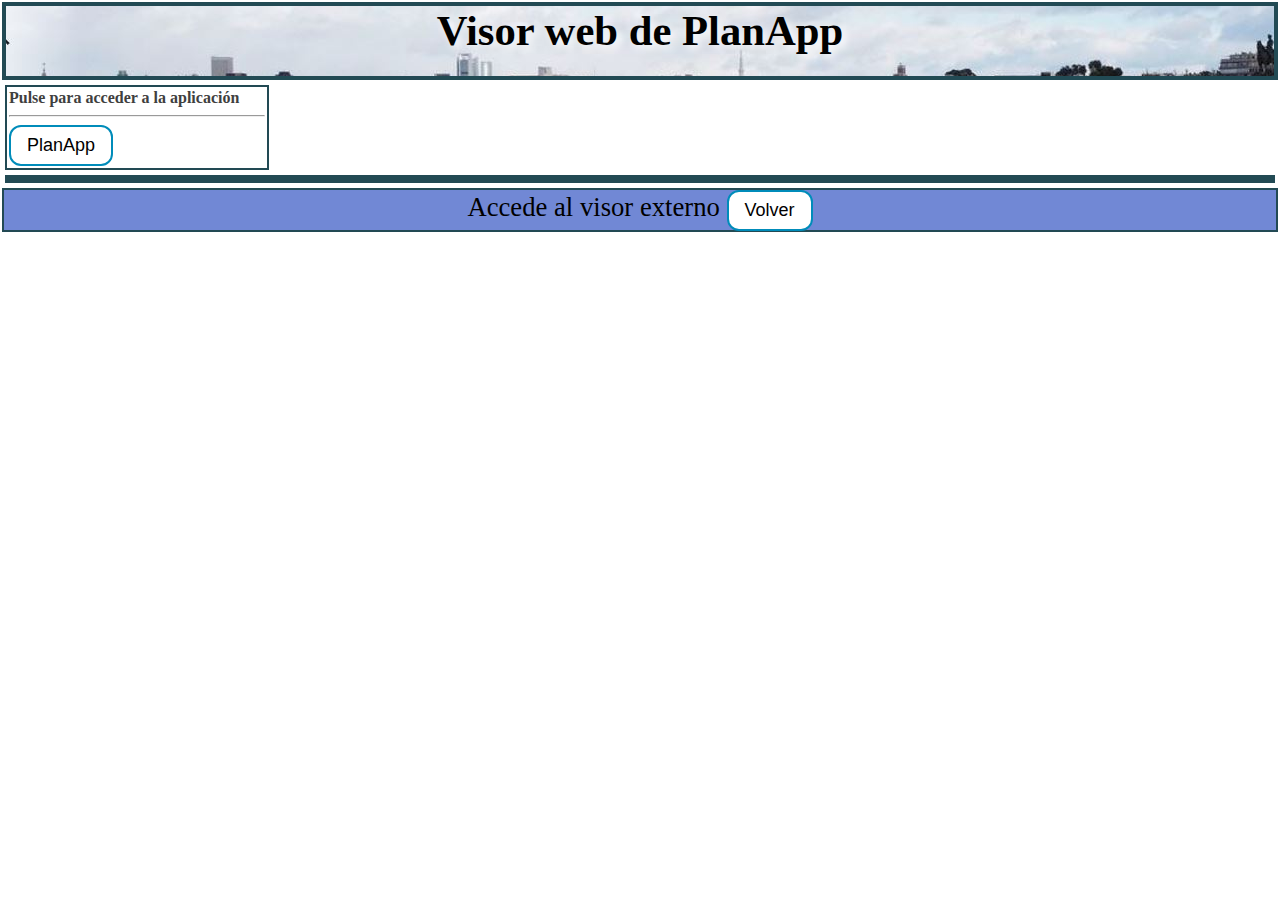
==== WebMap_PagWeb.html @ a88132b9 "web" ====
<!DOCTYPE html>
<html>

<head>
    <meta http-equiv="Content-Type" content="text/html; charset=utf-8">
    <title>Visor PlanApp</title>
    
    <meta name="viewport" content="initial-scale=1, maximum-scale=1,user-scalable=no">
    

    <link rel="stylesheet" href="https://js.arcgis.com/3.39/dijit/themes/claro/claro.css">
    <link rel="stylesheet" href="https://js.arcgis.com/3.39/esri/css/esri.css">

    <link rel="stylesheet" href="WebMap_PagWeb.css" />

    <script>var dojoConfig = { parseOnLoad: true };</script>
    <script src="https://js.arcgis.com/3.39/"></script>
    <script src="WebMap_PagWeb.js"></script>

    

</head>

<body class="claro">
    <div id="mainWindow" data-dojo-type="dijit.layout.BorderContainer"
        data-dojo-props="design:'headline', gutters:false" style="width:100%; height:100%;">

        <div id="header" data-dojo-type="dijit.layout.ContentPane" data-dojo-props="region:'top'">

            Visor web de PlanApp
            

        </div>

        <div data-dojo-type="dijit.layout.ContentPane" id="leftPane" data-dojo-props="region:'left'">
            <div data-dojo-type="dijit.layout.TabContainer">

                <div data-dojo-type="dijit.layout.ContentPane" data-dojo-props="title:'Leyenda', selected:true">
                    <div id="legendDiv"></div>
                </div>

                <div data-dojo-type="dijit.layout.ContentPane" data-dojo-props="title:'Aplicación'" >
                   <b>Pulse para acceder a la aplicación</b> 
                    <hr>
                    <a href="https://alfercar.github.io/Aplicacion_Usuarios/" target="blank" alt="PlanApp" title="Aplicación PlanApp"><button class="botones" type="button">PlanApp</button></a>
                    
                </div>

                

            </div>
        </div>

        <div id="map" data-dojo-type="dijit.layout.ContentPane" data-dojo-props="region:'center'">
            <!-- Widgets de búsqueda y galería de mapas base -->
            <div id="search"></div>
            <!-- <div id="Overview"></div> -->
            <div style="position:absolute; right:20px; top:10px; z-Index:999;">
                <div data-dojo-type="dijit/TitlePane"
                    data-dojo-props="title:'Galería de mapas base', closable:false, open:false">
                    <div data-dojo-type="dijit/layout/ContentPane" style="width:380px; height:280px; overflow:auto;">
                        <div id="basemapGallery"></div>
                    </div>
                </div>
            </div>
        </div>

        <div id="footer" data-dojo-type="dijit.layout.ContentPane" data-dojo-props="region:'bottom'">

            <label for="dtb">Accede al visor externo</label> 
            <a href="https://alfercar.github.io/WebMap_PlanApp/WebMap_PaginaWeb/WebMap_PagWeb.html"><button class="botones" type="button">Volver</button></a>
        </div>

    </div>
</body>

</html>
---- WebMap_PagWeb.css ----
html,
body {
  height: 100%;
  width: 100%;
  margin: 0;
}

body {
  background-color: white;
  overflow: hidden;
  font-family: "Trebuchet MS";
}

#map {
  margin: 5px;
  border: solid 4px #224a54;
  -moz-border-radius: 4px;

}

#map_root {
  width: 100% !important;
  height: 100% !important;
}

#header {
  background-image: url(images/fondoarriba.JPG);
  background-repeat: repeat-x;
  margin: 2px;
  border: solid 4px #224a54;
  color: rgb(0, 0, 0);
  text-shadow: 4px 4px 8px rgb(255, 255, 255);
  font-size: 32pt;
  text-align: center;
  font-weight: bold;
  height: 70px;

}

#subheader {
  font-size: small;
  color: white;
  padding-left: 20px;
}

#search {
  display: block;
  position: absolute;
  z-index: 2;
  top: 10px;
  left: 80px;
}

#rightPane {
  background-color: white;
  color: #3f3f3f;
  border: solid 2px #224a54;
  width: 20%;
}

#leftPane {
  margin: 5px;
  padding: 2px;
  background-color: white;
  color: #3f3f3f;
  border: solid 2px #224a54;
  width: 20%;
}

/* #Overview{
    position: absolute;
    bottom: 20px;
    left: 20px;
    z-index: 50;
} */

#footer {
  margin: 2px;
  border: solid 2px #224a54;
  background-color: #7188d5;
  color: #000000;
  font-size: 20pt;
  text-align: center;
  height: 40px;
}

.dijitTabInnerDiv {
  background-color: #ecefe4;
}

#tabs {
  padding: 5px;
}

.botones {
  background-color: white;
  color: black;
  border: 2px solid #008CBA;
  font-size: large;
  border-radius: 12px;
  padding: 8px 16px;
}

.botones:hover {
  background-color: #008CBA;
  color: white;
  box-shadow: 0 12px 16px 0 rgba(0, 0, 0, 0.24), 0 17px 50px 0 rgba(0, 0, 0, 0.19);
}
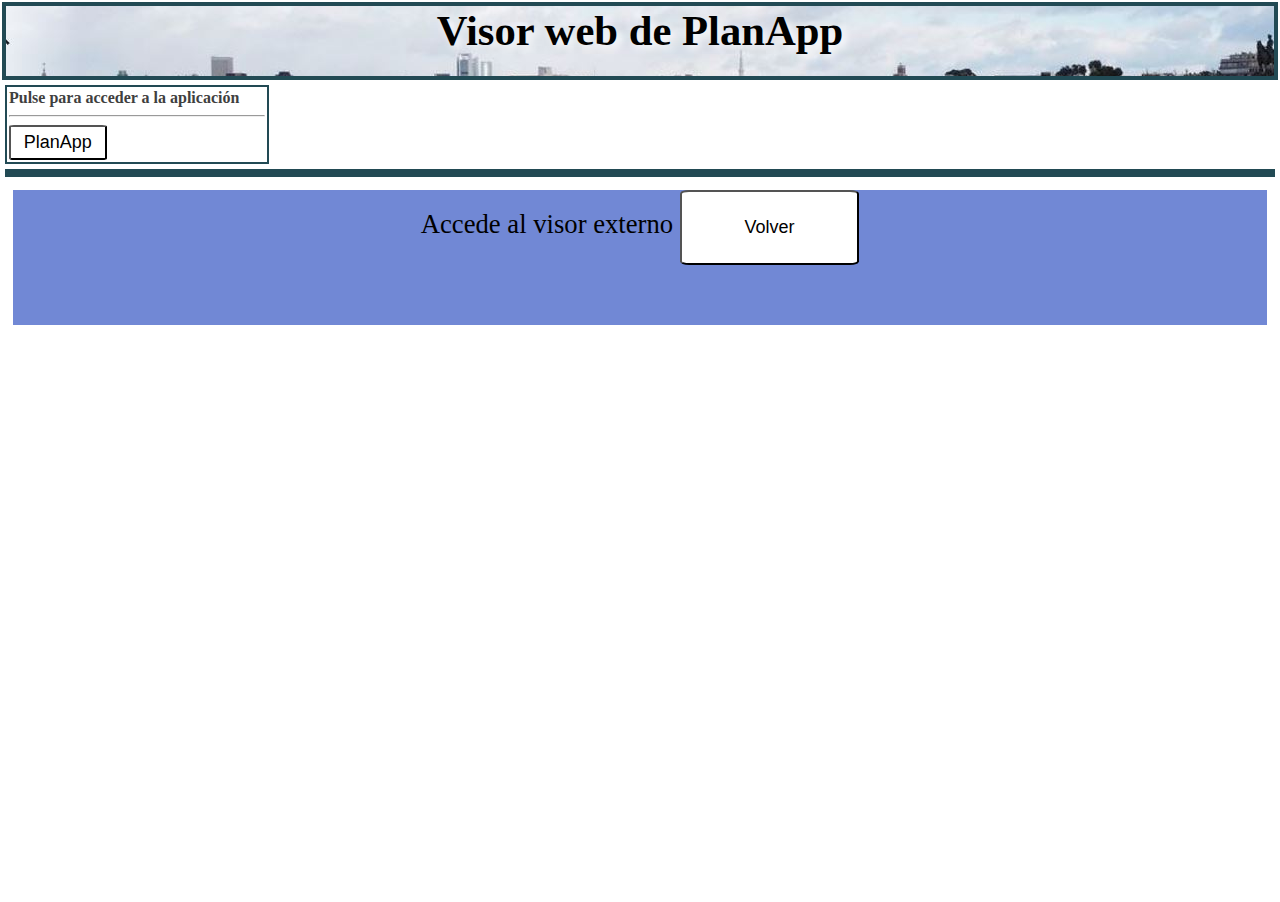
==== commit df8edf6f: "web" ====
--- a/WebMap_PagWeb.html
+++ b/WebMap_PagWeb.html
@@ -1,78 +1,79 @@
 <!DOCTYPE html>
 <html>
 
-<head>
-    <meta http-equiv="Content-Type" content="text/html; charset=utf-8">
-    <title>Visor PlanApp</title>
-    
-    <meta name="viewport" content="initial-scale=1, maximum-scale=1,user-scalable=no">
-    
+    <head>
+        <meta http-equiv="Content-Type" content="text/html; charset=utf-8">
+        <title>Visor PlanApp</title>
 
-    <link rel="stylesheet" href="https://js.arcgis.com/3.39/dijit/themes/claro/claro.css">
-    <link rel="stylesheet" href="https://js.arcgis.com/3.39/esri/css/esri.css">
+        <meta name="viewport" content="initial-scale=1, maximum-scale=1,user-scalable=no">
 
-    <link rel="stylesheet" href="WebMap_PagWeb.css" />
 
-    <script>var dojoConfig = { parseOnLoad: true };</script>
-    <script src="https://js.arcgis.com/3.39/"></script>
-    <script src="WebMap_PagWeb.js"></script>
+        <link rel="stylesheet" href="https://js.arcgis.com/3.39/dijit/themes/claro/claro.css">
+        <link rel="stylesheet" href="https://js.arcgis.com/3.39/esri/css/esri.css">
 
-    
+        <link rel="stylesheet" href="WebMap_PagWeb.css" />
 
-</head>
+        <script>var dojoConfig = { parseOnLoad: true };</script>
+        <script src="https://js.arcgis.com/3.39/"></script>
+        <script src="WebMap_PagWeb.js"></script>
 
-<body class="claro">
-    <div id="mainWindow" data-dojo-type="dijit.layout.BorderContainer"
-        data-dojo-props="design:'headline', gutters:false" style="width:100%; height:100%;">
 
-        <div id="header" data-dojo-type="dijit.layout.ContentPane" data-dojo-props="region:'top'">
 
-            Visor web de PlanApp
-            
+    </head>
 
-        </div>
+    <body class="claro">
+        <div class="webMap" id="mainWindow" data-dojo-type="dijit.layout.BorderContainer"
+            data-dojo-props="design:'headline', gutters:false" style="width:100%; height:100%;">
 
-        <div data-dojo-type="dijit.layout.ContentPane" id="leftPane" data-dojo-props="region:'left'">
-            <div data-dojo-type="dijit.layout.TabContainer">
+            <div id="header" data-dojo-type="dijit.layout.ContentPane" data-dojo-props="region:'top'">
 
-                <div data-dojo-type="dijit.layout.ContentPane" data-dojo-props="title:'Leyenda', selected:true">
-                    <div id="legendDiv"></div>
-                </div>
+                Visor web de PlanApp
 
-                <div data-dojo-type="dijit.layout.ContentPane" data-dojo-props="title:'Aplicación'" >
-                   <b>Pulse para acceder a la aplicación</b> 
-                    <hr>
-                    <a href="https://alfercar.github.io/Aplicacion_Usuarios/" target="blank" alt="PlanApp" title="Aplicación PlanApp"><button class="botones" type="button">PlanApp</button></a>
-                    
-                </div>
-
-                
 
             </div>
-        </div>
 
-        <div id="map" data-dojo-type="dijit.layout.ContentPane" data-dojo-props="region:'center'">
-            <!-- Widgets de búsqueda y galería de mapas base -->
-            <div id="search"></div>
-            <!-- <div id="Overview"></div> -->
-            <div style="position:absolute; right:20px; top:10px; z-Index:999;">
-                <div data-dojo-type="dijit/TitlePane"
-                    data-dojo-props="title:'Galería de mapas base', closable:false, open:false">
-                    <div data-dojo-type="dijit/layout/ContentPane" style="width:380px; height:280px; overflow:auto;">
-                        <div id="basemapGallery"></div>
+            <div data-dojo-type="dijit.layout.ContentPane" id="leftPane" data-dojo-props="region:'left'">
+                <div data-dojo-type="dijit.layout.TabContainer">
+
+                    <div data-dojo-type="dijit.layout.ContentPane" data-dojo-props="title:'Leyenda', selected:true">
+                        <div id="legendDiv"></div>
+                    </div>
+
+                    <div data-dojo-type="dijit.layout.ContentPane" data-dojo-props="title:'Aplicación'">
+                        <b>Pulse para acceder a la aplicación</b>
+                        <hr>
+                        <a href="https://alfercar.github.io/Aplicacion_Usuarios/" target="blank" alt="PlanApp"
+                            title="Aplicación PlanApp"><button class="botones" type="button">PlanApp</button></a>
+
+                    </div>
+
+
+
+                </div>
+            </div>
+
+            <div id="map" data-dojo-type="dijit.layout.ContentPane" data-dojo-props="region:'center'">
+                <!-- Widgets de búsqueda y galería de mapas base -->
+                <div id="search"></div>
+                <!-- <div id="Overview"></div> -->
+                <div style="position:absolute; right:20px; top:10px; z-Index:999;">
+                    <div data-dojo-type="dijit/TitlePane"
+                        data-dojo-props="title:'Galería de mapas base', closable:false, open:false">
+                        <div data-dojo-type="dijit/layout/ContentPane" style="width:380px; height:auto; overflow:auto;">
+                            <div id="basemapGallery"></div>
+                        </div>
                     </div>
                 </div>
             </div>
+
+            <div id="footer" data-dojo-type="dijit.layout.ContentPane" data-dojo-props="region:'bottom'">
+
+                <label for="dtb">Accede al visor externo</label>
+                <a href="https://alfercar.github.io/WebMap_PlanApp/WebMap_PaginaWeb/WebMap_PagWeb.html"><button
+                        class="botones" type="button">Volver</button></a>
+            </div>
+
         </div>
+    </body>
 
-        <div id="footer" data-dojo-type="dijit.layout.ContentPane" data-dojo-props="region:'bottom'">
-
-            <label for="dtb">Accede al visor externo</label> 
-            <a href="https://alfercar.github.io/WebMap_PlanApp/WebMap_PaginaWeb/WebMap_PagWeb.html"><button class="botones" type="button">Volver</button></a>
-        </div>
-
-    </div>
-</body>
-
-</html>
-
+</html>--- a/WebMap_PagWeb.css
+++ b/WebMap_PagWeb.css
@@ -4,7 +4,10 @@
   width: 100%;
   margin: 0;
 }
-
+.webMap{
+  width: 80%;
+  height: auto;
+}
 body {
   background-color: white;
   overflow: hidden;
@@ -47,8 +50,8 @@
   display: block;
   position: absolute;
   z-index: 2;
-  top: 10px;
-  left: 80px;
+  top: 5%;
+  left: 10%;
 }
 
 #rightPane {
@@ -75,13 +78,13 @@
 } */
 
 #footer {
-  margin: 2px;
-  border: solid 2px #224a54;
+  margin: 1%;
+  border: solid 1% #224a54;
   background-color: #7188d5;
   color: #000000;
   font-size: 20pt;
   text-align: center;
-  height: 40px;
+  height: 15%;
 }
 
 .dijitTabInnerDiv {
@@ -95,14 +98,14 @@
 .botones {
   background-color: white;
   color: black;
-  border: 2px solid #008CBA;
+  border: 1% solid #008CBA;
   font-size: large;
-  border-radius: 12px;
-  padding: 8px 16px;
+  border-radius: 5%;
+  padding: 2% 5%;
 }
 
 .botones:hover {
   background-color: #008CBA;
   color: white;
-  box-shadow: 0 12px 16px 0 rgba(0, 0, 0, 0.24), 0 17px 50px 0 rgba(0, 0, 0, 0.19);
+  box-shadow: 0 5% 7% 0 rgba(0, 0, 0, 0.24), 0 7% 15% 0 rgba(0, 0, 0, 0.19);
 }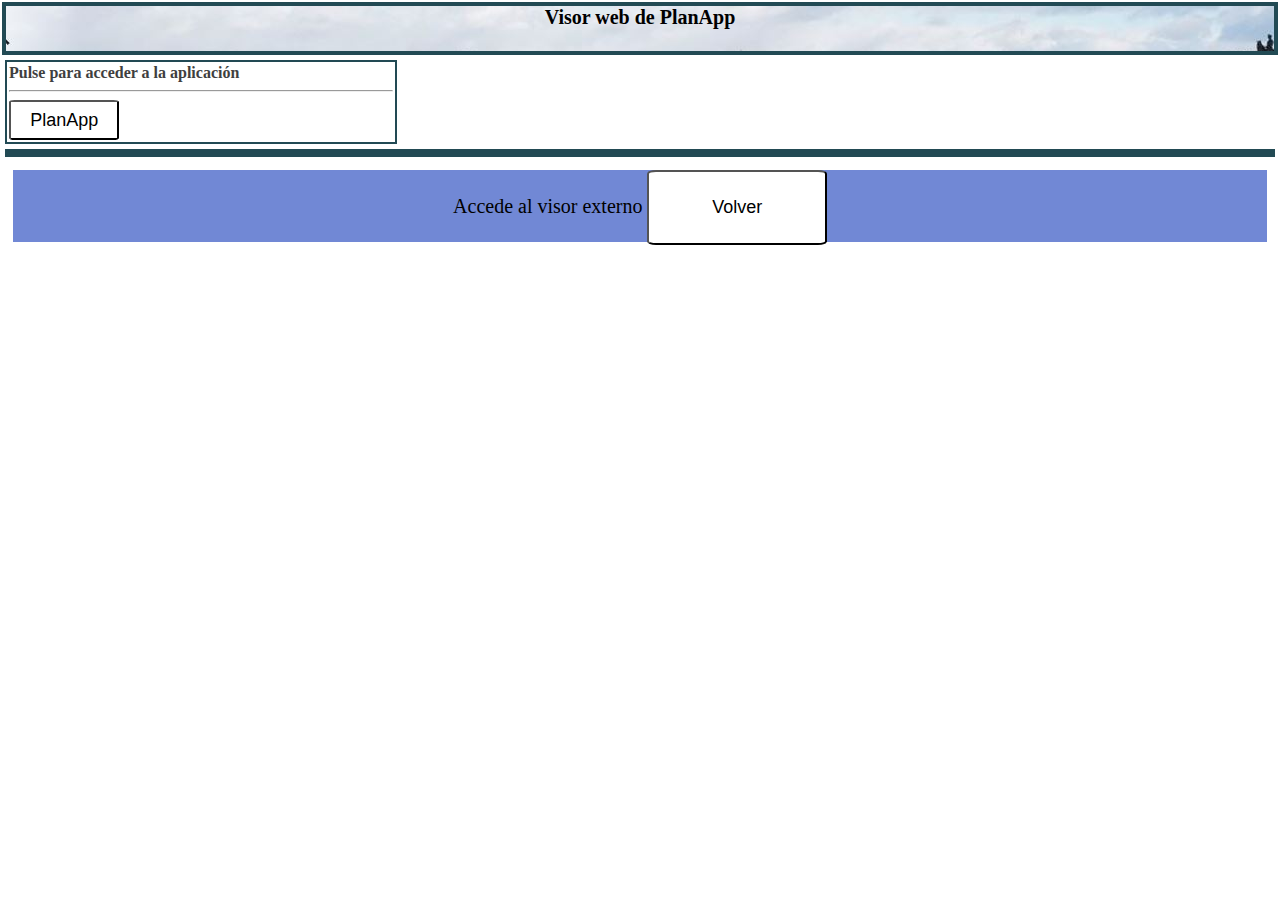
==== commit fd689b6c: "web" ====
--- a/WebMap_PagWeb.html
+++ b/WebMap_PagWeb.html
@@ -56,10 +56,10 @@
                 <!-- Widgets de búsqueda y galería de mapas base -->
                 <div id="search"></div>
                 <!-- <div id="Overview"></div> -->
-                <div style="position:absolute; right:20px; top:10px; z-Index:999;">
+                <div style="position:absolute; right:10px; top:30px; z-Index:999;">
                     <div data-dojo-type="dijit/TitlePane"
                         data-dojo-props="title:'Galería de mapas base', closable:false, open:false">
-                        <div data-dojo-type="dijit/layout/ContentPane" style="width:380px; height:auto; overflow:auto;">
+                        <div data-dojo-type="dijit/layout/ContentPane" style="width: 150px; height:auto; overflow:auto;">
                             <div id="basemapGallery"></div>
                         </div>
                     </div>
@@ -68,7 +68,7 @@
 
             <div id="footer" data-dojo-type="dijit.layout.ContentPane" data-dojo-props="region:'bottom'">
 
-                <label for="dtb">Accede al visor externo</label>
+                <label class="footer-class" for="dtb">Accede al visor externo</label>
                 <a href="https://alfercar.github.io/WebMap_PlanApp/WebMap_PaginaWeb/WebMap_PagWeb.html"><button
                         class="botones" type="button">Volver</button></a>
             </div>
--- a/WebMap_PagWeb.css
+++ b/WebMap_PagWeb.css
@@ -32,13 +32,29 @@
   margin: 2px;
   border: solid 4px #224a54;
   color: rgb(0, 0, 0);
-  text-shadow: 4px 4px 8px rgb(255, 255, 255);
-  font-size: 32pt;
+  font-size: 15pt;
   text-align: center;
   font-weight: bold;
-  height: 70px;
+  height:5%;
 
 }
+
+@media(min-width: 1531px ){
+  #header {
+    background-image: url(images/fondoarriba.JPG);
+    background-repeat: repeat-x;
+    margin: 2px;
+    border: solid 4px #224a54;
+    color: rgb(0, 0, 0);
+    text-shadow: 4px 4px 8px rgb(255, 255, 255);
+    font-size: 32pt;
+    text-align: center;
+    font-weight: bold;
+    height: 70px;
+  
+  }
+}
+
 
 #subheader {
   font-size: small;
@@ -46,12 +62,28 @@
   padding-left: 20px;
 }
 
-#search {
-  display: block;
-  position: absolute;
-  z-index: 2;
-  top: 5%;
-  left: 10%;
+
+
+#search{
+  visibility: hidden;
+  width: 0px;
+  height: auto;
+  
+}
+#basemapGallery{
+  width: auto;
+  height: auto;
+}
+
+@media(min-width:856px){
+  #search{
+    visibility: visible;
+    width: auto;
+    height: auto;
+    margin-top: 2%;
+    position: absolute; right:65%; top:30%; z-Index:999; 
+    top: 2%;
+  }
 }
 
 #rightPane {
@@ -67,7 +99,7 @@
   background-color: white;
   color: #3f3f3f;
   border: solid 2px #224a54;
-  width: 20%;
+  width: 30%;
 }
 
 /* #Overview{
@@ -82,9 +114,9 @@
   border: solid 1% #224a54;
   background-color: #7188d5;
   color: #000000;
-  font-size: 20pt;
+  font-size: 15pt;
   text-align: center;
-  height: 15%;
+  height: 8%;
 }
 
 .dijitTabInnerDiv {
@@ -108,4 +140,5 @@
   background-color: #008CBA;
   color: white;
   box-shadow: 0 5% 7% 0 rgba(0, 0, 0, 0.24), 0 7% 15% 0 rgba(0, 0, 0, 0.19);
-}+}
+
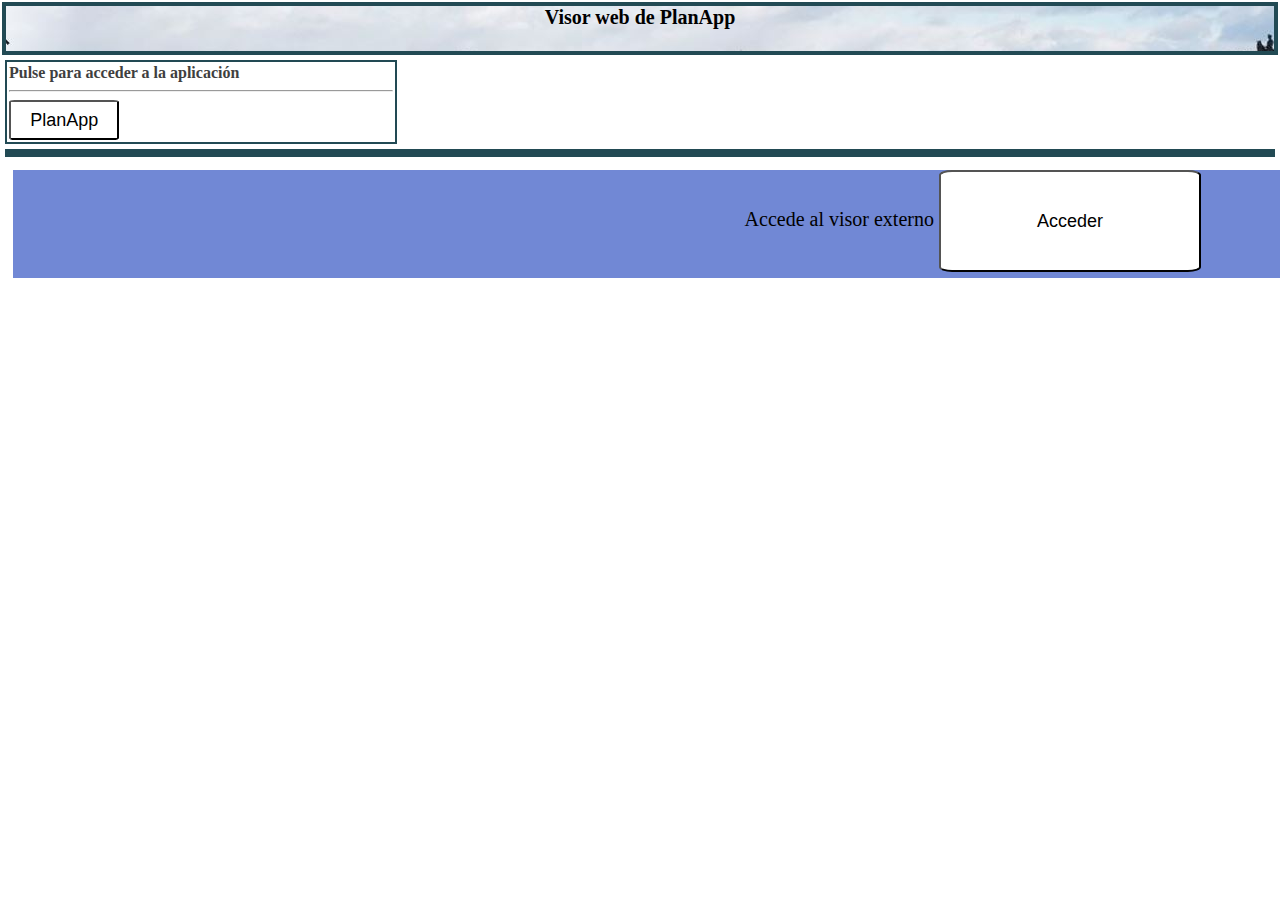
==== commit b9c30aa2: "web" ====
--- a/WebMap_PagWeb.html
+++ b/WebMap_PagWeb.html
@@ -69,8 +69,8 @@
             <div id="footer" data-dojo-type="dijit.layout.ContentPane" data-dojo-props="region:'bottom'">
 
                 <label class="footer-class" for="dtb">Accede al visor externo</label>
-                <a href="https://alfercar.github.io/WebMap_PlanApp/WebMap_PaginaWeb/WebMap_PagWeb.html"><button
-                        class="botones" type="button">Volver</button></a>
+                <a href="https://alfercar.github.io/WebMap_PlanApp/WebMap_PaginaWeb/WebMap_PagWeb.html" target="_blank"><button
+                        class="botones" type="button">Acceder</button></a>
             </div>
 
         </div>
--- a/WebMap_PagWeb.css
+++ b/WebMap_PagWeb.css
@@ -116,7 +116,8 @@
   color: #000000;
   font-size: 15pt;
   text-align: center;
-  height: 8%;
+  height: 12%;
+  width: 150%;
 }
 
 .dijitTabInnerDiv {
